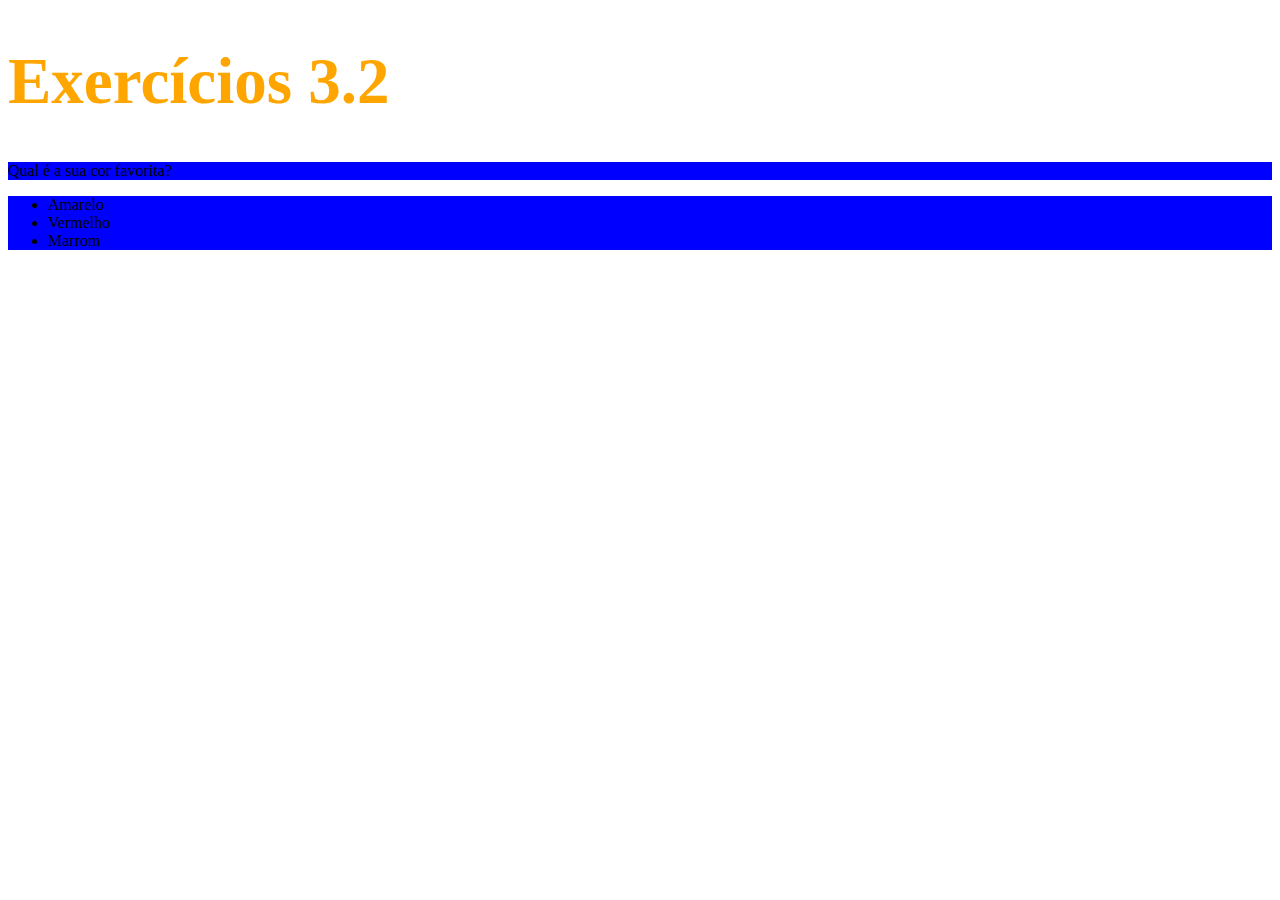
==== Tryber_Exercises/1-Web_Development_Fundamentals/3-introduction_to_HTML_and_CSS/2-HTML_and_CSS-Getting_Started_with_CSS/index.html @ 14a2c4df "style page" ====
<!DOCTYPE html>
<html lang="pt-br">
  <head>
    <meta charset="UTF-8">
    <title>HTML</title>
    <style>
        h1{
            font-size: 65px;
            color: orange;
        }
        .fundo{
            background-color: blue;
        }
        
    </style>
  </head>
  <body>
    <h1>Exercícios 3.2</h1>
    <p class="fundo">Qual é a sua cor favorita?</p>
    <ul class="fundo">
      <li>Amarelo</li>
      <li>Vermelho</li>
      <li>Marrom</li>
    </ul>
  </body>
</html>
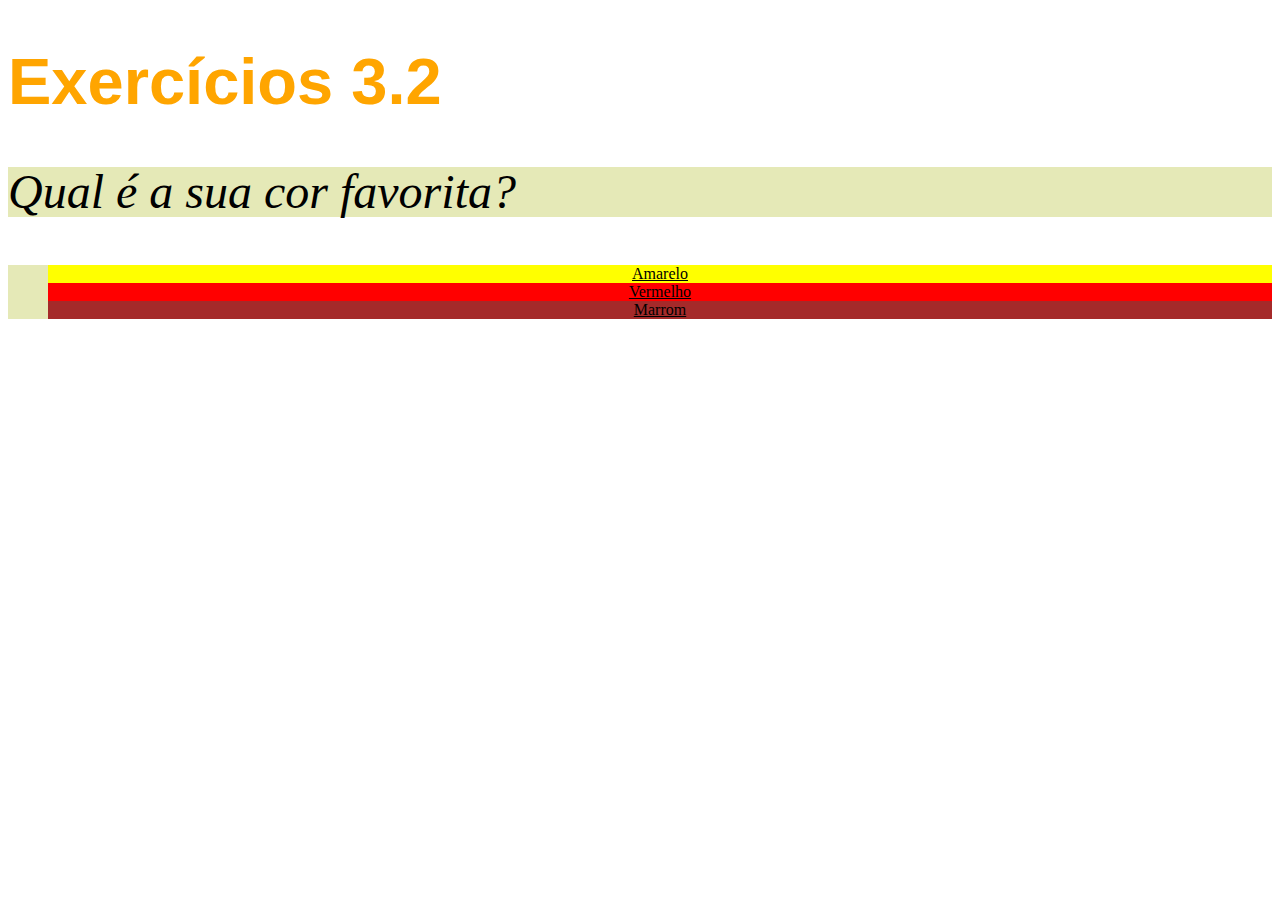
==== commit 558a7914: "style page" ====
--- a/Tryber_Exercises/1-Web_Development_Fundamentals/3-introduction_to_HTML_and_CSS/2-HTML_and_CSS-Getting_Started_with_CSS/index.html
+++ b/Tryber_Exercises/1-Web_Development_Fundamentals/3-introduction_to_HTML_and_CSS/2-HTML_and_CSS-Getting_Started_with_CSS/index.html
@@ -7,20 +7,46 @@
         h1{
             font-size: 65px;
             color: orange;
+            font-family: sans-serif;
         }
-        .fundo{
-            background-color: blue;
+        .background{
+            background-color: rgb(229, 233, 183);
         }
+        p{
+            font-size: 600;
+            font-size: 3em;
+            font-style: italic;
+            line-height:50px;
+           
+        }
+        body{
+            font-weight: 16px;
+        }
+        ul{
+            text-align: center;
+            text-decoration: underline;
+            list-style: none;
+        }
+        .am{
+            background-color: yellow;
+        }
+        .ve{
+            background-color: red;
+        }
+        .ma{
+            background-color: brown;
+        }
+
         
     </style>
   </head>
   <body>
     <h1>Exercícios 3.2</h1>
-    <p class="fundo">Qual é a sua cor favorita?</p>
-    <ul class="fundo">
-      <li>Amarelo</li>
-      <li>Vermelho</li>
-      <li>Marrom</li>
+    <p class="background">Qual é a sua cor favorita?</p>
+    <ul class="background">
+      <li class="am">Amarelo</li>
+      <li class="ve">Vermelho</li>
+      <li class="ma">Marrom</li>
     </ul>
   </body>
 </html>